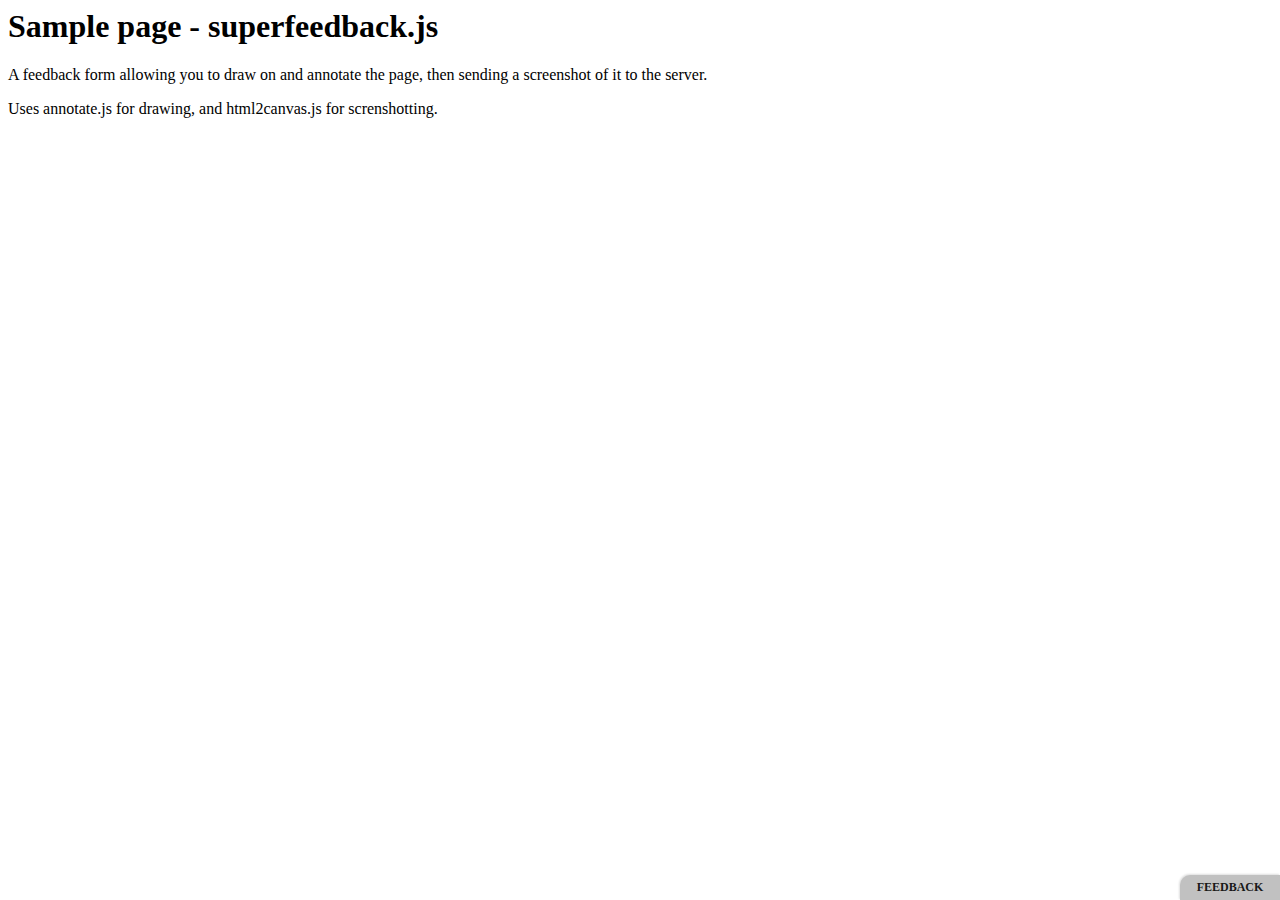
==== example/index.html @ bdb27db5 "Initial import" ====
<html>
 <head>
  <title>superfeedback.js - example</title>
  <script src="https://ajax.googleapis.com/ajax/libs/jquery/1.8.3/jquery.min.js" type="text/javascript"></script>
  <link rel="stylesheet" type="text/css" href="/kernel/div/annotate/annotate.css"> 
  <link rel="stylesheet" type="text/css" href="../superfeedback.css"> 
</head>
<body>

  <div id="contents">
    <h1>Sample page - superfeedback.js</h1>
    <p>A feedback form allowing you to draw on and annotate the page, then sending a screenshot of it to the server.</p>
    <p>Uses annotate.js for drawing, and html2canvas.js for screnshotting.</p>
  </div>

  <script src="/js/html2canvas.js"></script>
  <script src="/kernel/div/annotate/annotate.js" type="text/javascript"></script>
  <script src="../superfeedback.js" type="text/javascript"></script>
  <script type="text/javascript">
    $(function() {
        var sfb = new SuperFeedback({
            callback: function(data) {
                document.location.href = 'server-view.php?id=' + data.id;
            }
        });
    });
  </script>

</body>
</html>
---- superfeedback.css ----
/* ************************************************
   Trigger button
   ************************************************ */

#sfb-start-button {
    display: block;
    width: 100px;
    height: 25px;
    line-height: 25px;
    vertical-align: middle;
    text-align: center;
    font-size: 12px;
    font-weight: bold;
    background: #bbb;
    opacity: 0.9;
}
#sfb-start-button:hover {
    background: green;
    color: white;
    cursor: pointer;
    opacity: 1;
}

/* ************************************************
   Trigger button - positioning
   ************************************************ */

#sfb-start-button.sfb-top-right {
    position: absolute;
    top: 0;
    right: 0;
    border-bottom-left-radius: 10px;
    box-shadow: -1px 2px 3px #ddd;
}

#sfb-start-button.sfb-bottom-right {
    position: absolute;
    bottom: 0;
    right: 0;
    border-top-left-radius: 10px;
    box-shadow: -1px -1px 2px #ddd;
}

#sfb-start-button.sfb-bottom-left {
    position: absolute;
    bottom: 0;
    left: 0;
    border-top-right-radius: 10px;
    box-shadow: 1px -1px 2px #ddd;
}

#sfb-start-button.sfb-top-left {
    position: absolute;
    top: 0;
    left: 0;
    border-bottom-right-radius: 10px;
    box-shadow: 1px 1px 2px #ddd;
}

#sfb-start-button.sfb-top-center {
    position: absolute;
    top: 0;
    left: 50%;
    margin-left: -50px;
    border-bottom-right-radius: 10px;
    border-bottom-left-radius: 10px;
    box-shadow: 1px 1px 2px #ddd;
}

#sfb-start-button.sfb-bottom-center {
    position: absolute;
    bottom: 0;
    left: 50%;
    margin-left: -50px;
    border-top-right-radius: 10px;
    border-top-left-radius: 10px;
    box-shadow: -1px 1px 2px #ddd;
}

#sfb-start-button.sfb-middle-left {
    position: absolute;
    top: 50%;
    left: 0;
    margin-top: -12px;
    border-bottom-right-radius: 10px;
    border-bottom-left-radius: 10px;
    margin-left: -40px;
    box-shadow: 1px 1px 2px #ddd;

    -webkit-transform: rotate(-90deg);
    -moz-transform: rotate(-90deg);
    -ms-transform: rotate(-90deg);
    -o-transform: rotate(-90deg);
    transform: rotate(-90deg);
    /* Should be unset in IE9+ I think. */
    /* filter: progid:DXImageTransform.Microsoft.BasicImage(rotation=3); */
}

#sfb-start-button.sfb-middle-right {
    position: absolute;
    top: 50%;
    right: 0;
    margin-top: -12px;
    margin-right: -40px;
    border-top-right-radius: 10px;
    border-top-left-radius: 10px;
    box-shadow: 1px 1px 2px #ddd;

    -webkit-transform: rotate(-90deg);
    -moz-transform: rotate(-90deg);
    -ms-transform: rotate(-90deg);
    -o-transform: rotate(-90deg);
    transform: rotate(-90deg);
    /* Should be unset in IE9+ I think. */
    /* filter: progid:DXImageTransform.Microsoft.BasicImage(rotation=3); */
}

/* ************************************************
   Main form
   ************************************************ */

#sfb-form {
    width: 320px;
    border: 1px solid #aaa;
    background: white;
    box-shadow: 5px 5px 5px #ddd;
    font-family: arial;
    font-size: 12px;
}

/* ************************************************
   Main form - positioning
   ************************************************ */

#sfb-form.sfb-top-right {
    position: absolute;
    right: 10;
    top: 10;
}
#sfb-form.sfb-bottom-right {
    position: absolute;
    right: 10;
    bottom: 10;
}
#sfb-form.sfb-bottom-left {
    position: absolute;
    left: 10;
    bottom: 10;
}
#sfb-form.sfb-top-left {
    position: absolute;
    left: 10;
    top: 10;
}
#sfb-form.sfb-middle-left {
    position: absolute;
    left: 10;
    top: 50%;
    margin-top: -150px;
}
#sfb-form.sfb-middle-right {
    position: absolute;
    right: 10;
    top: 50%;
    margin-top: -150px;
}
#sfb-form.sfb-top-center {
    position: absolute;
    top: 10;
    left: 50%;
    margin-left: -150px;
}
#sfb-form.sfb-bottom-center {
    position: absolute;
    bottom: 10;
    left: 50%;
    margin-left: -150px;
}

/* ************************************************
   Main form - elements
   ************************************************ */

#sfb-form.sending {
    opacity: 0.5;
}

.sfb-form-body {
    padding: 15px;
    padding-top: 5px;
    padding-bottom: 5px;
}

.sfb-form-footer {
    background: #eee;
    padding: 15px;
    padding-top: 10px;
    padding-bottom: 10px;
    border-top: 1px solid #ddd;
}

.sfb-form-message {
    text-align: center;
}
.sfb-form-message textarea {
    padding: 10px;
    width: 100%;
    height: 150px;
    resize: none;
}
.sfb-form-heading {
    font-size: 18px;
    margin-bottom: 10px;
    text-align: left;
}
.sfb-form-heading img {
    position: relative;
    top: 7px;
    left: -2px;
}
.sfb-form-drawing-container {
    margin-top: 10px;
    margin-bottom: 10px;
    font-size: 11px;
}
.sfb-form-drawing-text {
    width: 210px;
    padding-top: 5px;
    color: #777;
}
.sfb-form-drawing-button {
    float: right;
    width: 80px;
}
#sfb-form-drawing-info {
    margin-top: 10px;
    clear: both;
}
#sfb-form-drawing-info h4 {
    margin: 0;
    margin-bottom: 5px;
}
#sfb-enable {
  width: 80px;
}

#sfb-form-sending {
    padding: 10px;
}

/* ************************************************
   Overrides for Bootstrap classes
   ************************************************ */

#sfb-form .btn {
    font-size: 12px;
}

#sfm-form .alert {
    margin-bottom: 5px;
}

/* ************************************************
   Bootstrap 2.3.2 - buttons and alerts
   todo: can probably trim this down a lot
   ************************************************ */

.btn {
  display: inline-block;
  *display: inline;
  padding: 4px 12px;
  margin-bottom: 0;
  *margin-left: .3em;
  font-size: 14px;
  line-height: 20px;
  color: #333333;
  text-align: center;
  text-shadow: 0 1px 1px rgba(255, 255, 255, 0.75);
  vertical-align: middle;
  cursor: pointer;
  background-color: #f5f5f5;
  *background-color: #e6e6e6;
  background-image: -moz-linear-gradient(top, #ffffff, #e6e6e6);
  background-image: -webkit-gradient(linear, 0 0, 0 100%, from(#ffffff), to(#e6e6e6));
  background-image: -webkit-linear-gradient(top, #ffffff, #e6e6e6);
  background-image: -o-linear-gradient(top, #ffffff, #e6e6e6);
  background-image: linear-gradient(to bottom, #ffffff, #e6e6e6);
  background-repeat: repeat-x;
  border: 1px solid #cccccc;
  *border: 0;
  border-color: #e6e6e6 #e6e6e6 #bfbfbf;
  border-color: rgba(0, 0, 0, 0.1) rgba(0, 0, 0, 0.1) rgba(0, 0, 0, 0.25);
  border-bottom-color: #b3b3b3;
  -webkit-border-radius: 4px;
     -moz-border-radius: 4px;
          border-radius: 4px;
  filter: progid:DXImageTransform.Microsoft.gradient(startColorstr='#ffffffff', endColorstr='#ffe6e6e6', GradientType=0);
  filter: progid:DXImageTransform.Microsoft.gradient(enabled=false);
  *zoom: 1;
  -webkit-box-shadow: inset 0 1px 0 rgba(255, 255, 255, 0.2), 0 1px 2px rgba(0, 0, 0, 0.05);
     -moz-box-shadow: inset 0 1px 0 rgba(255, 255, 255, 0.2), 0 1px 2px rgba(0, 0, 0, 0.05);
          box-shadow: inset 0 1px 0 rgba(255, 255, 255, 0.2), 0 1px 2px rgba(0, 0, 0, 0.05);
}

.btn:hover,
.btn:focus,
.btn:active,
.btn.active,
.btn.disabled,
.btn[disabled] {
  color: #333333;
  background-color: #e6e6e6;
  *background-color: #d9d9d9;
}

.btn:active,
.btn.active {
  background-color: #cccccc \9;
}

.btn:first-child {
  *margin-left: 0;
}

.btn:hover,
.btn:focus {
  color: #333333;
  text-decoration: none;
  background-position: 0 -15px;
  -webkit-transition: background-position 0.1s linear;
     -moz-transition: background-position 0.1s linear;
       -o-transition: background-position 0.1s linear;
          transition: background-position 0.1s linear;
}

.btn:focus {
  outline: thin dotted #333;
  outline: 5px auto -webkit-focus-ring-color;
  outline-offset: -2px;
}

.btn.active,
.btn:active {
  background-image: none;
  outline: 0;
  -webkit-box-shadow: inset 0 2px 4px rgba(0, 0, 0, 0.15), 0 1px 2px rgba(0, 0, 0, 0.05);
     -moz-box-shadow: inset 0 2px 4px rgba(0, 0, 0, 0.15), 0 1px 2px rgba(0, 0, 0, 0.05);
          box-shadow: inset 0 2px 4px rgba(0, 0, 0, 0.15), 0 1px 2px rgba(0, 0, 0, 0.05);
}

.btn.disabled,
.btn[disabled] {
  cursor: default;
  background-image: none;
  opacity: 0.65;
  filter: alpha(opacity=65);
  -webkit-box-shadow: none;
     -moz-box-shadow: none;
          box-shadow: none;
}

.btn-large {
  padding: 11px 19px;
  font-size: 17.5px;
  -webkit-border-radius: 6px;
     -moz-border-radius: 6px;
          border-radius: 6px;
}

.btn-large [class^="icon-"],
.btn-large [class*=" icon-"] {
  margin-top: 4px;
}

.btn-small {
  padding: 2px 10px;
  font-size: 11.9px;
  -webkit-border-radius: 3px;
     -moz-border-radius: 3px;
          border-radius: 3px;
}

.btn-small [class^="icon-"],
.btn-small [class*=" icon-"] {
  margin-top: 0;
}

.btn-mini [class^="icon-"],
.btn-mini [class*=" icon-"] {
  margin-top: -1px;
}

.btn-mini {
  padding: 0 6px;
  font-size: 10.5px;
  -webkit-border-radius: 3px;
     -moz-border-radius: 3px;
          border-radius: 3px;
}

.btn-block {
  display: block;
  width: 100%;
  padding-right: 0;
  padding-left: 0;
  -webkit-box-sizing: border-box;
     -moz-box-sizing: border-box;
          box-sizing: border-box;
}

.btn-block + .btn-block {
  margin-top: 5px;
}

input[type="submit"].btn-block,
input[type="reset"].btn-block,
input[type="button"].btn-block {
  width: 100%;
}

.btn-primary.active,
.btn-warning.active,
.btn-danger.active,
.btn-success.active,
.btn-info.active,
.btn-inverse.active {
  color: rgba(255, 255, 255, 0.75);
}

.btn-primary {
  color: #ffffff;
  text-shadow: 0 -1px 0 rgba(0, 0, 0, 0.25);
  background-color: #006dcc;
  *background-color: #0044cc;
  background-image: -moz-linear-gradient(top, #0088cc, #0044cc);
  background-image: -webkit-gradient(linear, 0 0, 0 100%, from(#0088cc), to(#0044cc));
  background-image: -webkit-linear-gradient(top, #0088cc, #0044cc);
  background-image: -o-linear-gradient(top, #0088cc, #0044cc);
  background-image: linear-gradient(to bottom, #0088cc, #0044cc);
  background-repeat: repeat-x;
  border-color: #0044cc #0044cc #002a80;
  border-color: rgba(0, 0, 0, 0.1) rgba(0, 0, 0, 0.1) rgba(0, 0, 0, 0.25);
  filter: progid:DXImageTransform.Microsoft.gradient(startColorstr='#ff0088cc', endColorstr='#ff0044cc', GradientType=0);
  filter: progid:DXImageTransform.Microsoft.gradient(enabled=false);
}

.btn-primary:hover,
.btn-primary:focus,
.btn-primary:active,
.btn-primary.active,
.btn-primary.disabled,
.btn-primary[disabled] {
  color: #ffffff;
  background-color: #0044cc;
  *background-color: #003bb3;
}

.btn-primary:active,
.btn-primary.active {
  background-color: #003399 \9;
}

.btn-warning {
  color: #ffffff;
  text-shadow: 0 -1px 0 rgba(0, 0, 0, 0.25);
  background-color: #faa732;
  *background-color: #f89406;
  background-image: -moz-linear-gradient(top, #fbb450, #f89406);
  background-image: -webkit-gradient(linear, 0 0, 0 100%, from(#fbb450), to(#f89406));
  background-image: -webkit-linear-gradient(top, #fbb450, #f89406);
  background-image: -o-linear-gradient(top, #fbb450, #f89406);
  background-image: linear-gradient(to bottom, #fbb450, #f89406);
  background-repeat: repeat-x;
  border-color: #f89406 #f89406 #ad6704;
  border-color: rgba(0, 0, 0, 0.1) rgba(0, 0, 0, 0.1) rgba(0, 0, 0, 0.25);
  filter: progid:DXImageTransform.Microsoft.gradient(startColorstr='#fffbb450', endColorstr='#fff89406', GradientType=0);
  filter: progid:DXImageTransform.Microsoft.gradient(enabled=false);
}

.btn-warning:hover,
.btn-warning:focus,
.btn-warning:active,
.btn-warning.active,
.btn-warning.disabled,
.btn-warning[disabled] {
  color: #ffffff;
  background-color: #f89406;
  *background-color: #df8505;
}

.btn-warning:active,
.btn-warning.active {
  background-color: #c67605 \9;
}

.btn-danger {
  color: #ffffff;
  text-shadow: 0 -1px 0 rgba(0, 0, 0, 0.25);
  background-color: #da4f49;
  *background-color: #bd362f;
  background-image: -moz-linear-gradient(top, #ee5f5b, #bd362f);
  background-image: -webkit-gradient(linear, 0 0, 0 100%, from(#ee5f5b), to(#bd362f));
  background-image: -webkit-linear-gradient(top, #ee5f5b, #bd362f);
  background-image: -o-linear-gradient(top, #ee5f5b, #bd362f);
  background-image: linear-gradient(to bottom, #ee5f5b, #bd362f);
  background-repeat: repeat-x;
  border-color: #bd362f #bd362f #802420;
  border-color: rgba(0, 0, 0, 0.1) rgba(0, 0, 0, 0.1) rgba(0, 0, 0, 0.25);
  filter: progid:DXImageTransform.Microsoft.gradient(startColorstr='#ffee5f5b', endColorstr='#ffbd362f', GradientType=0);
  filter: progid:DXImageTransform.Microsoft.gradient(enabled=false);
}

.btn-danger:hover,
.btn-danger:focus,
.btn-danger:active,
.btn-danger.active,
.btn-danger.disabled,
.btn-danger[disabled] {
  color: #ffffff;
  background-color: #bd362f;
  *background-color: #a9302a;
}

.btn-danger:active,
.btn-danger.active {
  background-color: #942a25 \9;
}

.btn-success {
  color: #ffffff;
  text-shadow: 0 -1px 0 rgba(0, 0, 0, 0.25);
  background-color: #5bb75b;
  *background-color: #51a351;
  background-image: -moz-linear-gradient(top, #62c462, #51a351);
  background-image: -webkit-gradient(linear, 0 0, 0 100%, from(#62c462), to(#51a351));
  background-image: -webkit-linear-gradient(top, #62c462, #51a351);
  background-image: -o-linear-gradient(top, #62c462, #51a351);
  background-image: linear-gradient(to bottom, #62c462, #51a351);
  background-repeat: repeat-x;
  border-color: #51a351 #51a351 #387038;
  border-color: rgba(0, 0, 0, 0.1) rgba(0, 0, 0, 0.1) rgba(0, 0, 0, 0.25);
  filter: progid:DXImageTransform.Microsoft.gradient(startColorstr='#ff62c462', endColorstr='#ff51a351', GradientType=0);
  filter: progid:DXImageTransform.Microsoft.gradient(enabled=false);
}

.btn-success:hover,
.btn-success:focus,
.btn-success:active,
.btn-success.active,
.btn-success.disabled,
.btn-success[disabled] {
  color: #ffffff;
  background-color: #51a351;
  *background-color: #499249;
}

.btn-success:active,
.btn-success.active {
  background-color: #408140 \9;
}

.btn-info {
  color: #ffffff;
  text-shadow: 0 -1px 0 rgba(0, 0, 0, 0.25);
  background-color: #49afcd;
  *background-color: #2f96b4;
  background-image: -moz-linear-gradient(top, #5bc0de, #2f96b4);
  background-image: -webkit-gradient(linear, 0 0, 0 100%, from(#5bc0de), to(#2f96b4));
  background-image: -webkit-linear-gradient(top, #5bc0de, #2f96b4);
  background-image: -o-linear-gradient(top, #5bc0de, #2f96b4);
  background-image: linear-gradient(to bottom, #5bc0de, #2f96b4);
  background-repeat: repeat-x;
  border-color: #2f96b4 #2f96b4 #1f6377;
  border-color: rgba(0, 0, 0, 0.1) rgba(0, 0, 0, 0.1) rgba(0, 0, 0, 0.25);
  filter: progid:DXImageTransform.Microsoft.gradient(startColorstr='#ff5bc0de', endColorstr='#ff2f96b4', GradientType=0);
  filter: progid:DXImageTransform.Microsoft.gradient(enabled=false);
}

.btn-info:hover,
.btn-info:focus,
.btn-info:active,
.btn-info.active,
.btn-info.disabled,
.btn-info[disabled] {
  color: #ffffff;
  background-color: #2f96b4;
  *background-color: #2a85a0;
}

.btn-info:active,
.btn-info.active {
  background-color: #24748c \9;
}

.btn-inverse {
  color: #ffffff;
  text-shadow: 0 -1px 0 rgba(0, 0, 0, 0.25);
  background-color: #363636;
  *background-color: #222222;
  background-image: -moz-linear-gradient(top, #444444, #222222);
  background-image: -webkit-gradient(linear, 0 0, 0 100%, from(#444444), to(#222222));
  background-image: -webkit-linear-gradient(top, #444444, #222222);
  background-image: -o-linear-gradient(top, #444444, #222222);
  background-image: linear-gradient(to bottom, #444444, #222222);
  background-repeat: repeat-x;
  border-color: #222222 #222222 #000000;
  border-color: rgba(0, 0, 0, 0.1) rgba(0, 0, 0, 0.1) rgba(0, 0, 0, 0.25);
  filter: progid:DXImageTransform.Microsoft.gradient(startColorstr='#ff444444', endColorstr='#ff222222', GradientType=0);
  filter: progid:DXImageTransform.Microsoft.gradient(enabled=false);
}

.btn-inverse:hover,
.btn-inverse:focus,
.btn-inverse:active,
.btn-inverse.active,
.btn-inverse.disabled,
.btn-inverse[disabled] {
  color: #ffffff;
  background-color: #222222;
  *background-color: #151515;
}

.btn-inverse:active,
.btn-inverse.active {
  background-color: #080808 \9;
}

button.btn,
input[type="submit"].btn {
  *padding-top: 3px;
  *padding-bottom: 3px;
}

button.btn::-moz-focus-inner,
input[type="submit"].btn::-moz-focus-inner {
  padding: 0;
  border: 0;
}

button.btn.btn-large,
input[type="submit"].btn.btn-large {
  *padding-top: 7px;
  *padding-bottom: 7px;
}

button.btn.btn-small,
input[type="submit"].btn.btn-small {
  *padding-top: 3px;
  *padding-bottom: 3px;
}

button.btn.btn-mini,
input[type="submit"].btn.btn-mini {
  *padding-top: 1px;
  *padding-bottom: 1px;
}

.btn-link,
.btn-link:active,
.btn-link[disabled] {
  background-color: transparent;
  background-image: none;
  -webkit-box-shadow: none;
     -moz-box-shadow: none;
          box-shadow: none;
}

.btn-link {
  color: #0088cc;
  cursor: pointer;
  border-color: transparent;
  -webkit-border-radius: 0;
     -moz-border-radius: 0;
          border-radius: 0;
}

.btn-link:hover,
.btn-link:focus {
  color: #005580;
  text-decoration: underline;
  background-color: transparent;
}

.btn-link[disabled]:hover,
.btn-link[disabled]:focus {
  color: #333333;
  text-decoration: none;
}

.btn-group {
  position: relative;
  display: inline-block;
  *display: inline;
  *margin-left: .3em;
  font-size: 0;
  white-space: nowrap;
  vertical-align: middle;
  *zoom: 1;
}

.btn-group:first-child {
  *margin-left: 0;
}

.btn-group + .btn-group {
  margin-left: 5px;
}

.btn-toolbar {
  margin-top: 10px;
  margin-bottom: 10px;
  font-size: 0;
}

.btn-toolbar > .btn + .btn,
.btn-toolbar > .btn-group + .btn,
.btn-toolbar > .btn + .btn-group {
  margin-left: 5px;
}

.btn-group > .btn {
  position: relative;
  -webkit-border-radius: 0;
     -moz-border-radius: 0;
          border-radius: 0;
}

.btn-group > .btn + .btn {
  margin-left: -1px;
}

.btn-group > .btn,
.btn-group > .dropdown-menu,
.btn-group > .popover {
  font-size: 14px;
}

.btn-group > .btn-mini {
  font-size: 10.5px;
}

.btn-group > .btn-small {
  font-size: 11.9px;
}

.btn-group > .btn-large {
  font-size: 17.5px;
}

.btn-group > .btn:first-child {
  margin-left: 0;
  -webkit-border-bottom-left-radius: 4px;
          border-bottom-left-radius: 4px;
  -webkit-border-top-left-radius: 4px;
          border-top-left-radius: 4px;
  -moz-border-radius-bottomleft: 4px;
  -moz-border-radius-topleft: 4px;
}

.btn-group > .btn:last-child,
.btn-group > .dropdown-toggle {
  -webkit-border-top-right-radius: 4px;
          border-top-right-radius: 4px;
  -webkit-border-bottom-right-radius: 4px;
          border-bottom-right-radius: 4px;
  -moz-border-radius-topright: 4px;
  -moz-border-radius-bottomright: 4px;
}

.btn-group > .btn.large:first-child {
  margin-left: 0;
  -webkit-border-bottom-left-radius: 6px;
          border-bottom-left-radius: 6px;
  -webkit-border-top-left-radius: 6px;
          border-top-left-radius: 6px;
  -moz-border-radius-bottomleft: 6px;
  -moz-border-radius-topleft: 6px;
}

.btn-group > .btn.large:last-child,
.btn-group > .large.dropdown-toggle {
  -webkit-border-top-right-radius: 6px;
          border-top-right-radius: 6px;
  -webkit-border-bottom-right-radius: 6px;
          border-bottom-right-radius: 6px;
  -moz-border-radius-topright: 6px;
  -moz-border-radius-bottomright: 6px;
}

.btn-group > .btn:hover,
.btn-group > .btn:focus,
.btn-group > .btn:active,
.btn-group > .btn.active {
  z-index: 2;
}

.btn-group .dropdown-toggle:active,
.btn-group.open .dropdown-toggle {
  outline: 0;
}

.btn-group > .btn + .dropdown-toggle {
  *padding-top: 5px;
  padding-right: 8px;
  *padding-bottom: 5px;
  padding-left: 8px;
  -webkit-box-shadow: inset 1px 0 0 rgba(255, 255, 255, 0.125), inset 0 1px 0 rgba(255, 255, 255, 0.2), 0 1px 2px rgba(0, 0, 0, 0.05);
     -moz-box-shadow: inset 1px 0 0 rgba(255, 255, 255, 0.125), inset 0 1px 0 rgba(255, 255, 255, 0.2), 0 1px 2px rgba(0, 0, 0, 0.05);
          box-shadow: inset 1px 0 0 rgba(255, 255, 255, 0.125), inset 0 1px 0 rgba(255, 255, 255, 0.2), 0 1px 2px rgba(0, 0, 0, 0.05);
}

.btn-group > .btn-mini + .dropdown-toggle {
  *padding-top: 2px;
  padding-right: 5px;
  *padding-bottom: 2px;
  padding-left: 5px;
}

.btn-group > .btn-small + .dropdown-toggle {
  *padding-top: 5px;
  *padding-bottom: 4px;
}

.btn-group > .btn-large + .dropdown-toggle {
  *padding-top: 7px;
  padding-right: 12px;
  *padding-bottom: 7px;
  padding-left: 12px;
}

.btn-group.open .dropdown-toggle {
  background-image: none;
  -webkit-box-shadow: inset 0 2px 4px rgba(0, 0, 0, 0.15), 0 1px 2px rgba(0, 0, 0, 0.05);
     -moz-box-shadow: inset 0 2px 4px rgba(0, 0, 0, 0.15), 0 1px 2px rgba(0, 0, 0, 0.05);
          box-shadow: inset 0 2px 4px rgba(0, 0, 0, 0.15), 0 1px 2px rgba(0, 0, 0, 0.05);
}

.btn-group.open .btn.dropdown-toggle {
  background-color: #e6e6e6;
}

.btn-group.open .btn-primary.dropdown-toggle {
  background-color: #0044cc;
}

.btn-group.open .btn-warning.dropdown-toggle {
  background-color: #f89406;
}

.btn-group.open .btn-danger.dropdown-toggle {
  background-color: #bd362f;
}

.btn-group.open .btn-success.dropdown-toggle {
  background-color: #51a351;
}

.btn-group.open .btn-info.dropdown-toggle {
  background-color: #2f96b4;
}

.btn-group.open .btn-inverse.dropdown-toggle {
  background-color: #222222;
}

.btn .caret {
  margin-top: 8px;
  margin-left: 0;
}

.btn-large .caret {
  margin-top: 6px;
}

.btn-large .caret {
  border-top-width: 5px;
  border-right-width: 5px;
  border-left-width: 5px;
}

.btn-mini .caret,
.btn-small .caret {
  margin-top: 8px;
}

.dropup .btn-large .caret {
  border-bottom-width: 5px;
}

.btn-primary .caret,
.btn-warning .caret,
.btn-danger .caret,
.btn-info .caret,
.btn-success .caret,
.btn-inverse .caret {
  border-top-color: #ffffff;
  border-bottom-color: #ffffff;
}

.btn-group-vertical {
  display: inline-block;
  *display: inline;
  /* IE7 inline-block hack */

  *zoom: 1;
}

.btn-group-vertical > .btn {
  display: block;
  float: none;
  max-width: 100%;
  -webkit-border-radius: 0;
     -moz-border-radius: 0;
          border-radius: 0;
}

.btn-group-vertical > .btn + .btn {
  margin-top: -1px;
  margin-left: 0;
}

.btn-group-vertical > .btn:first-child {
  -webkit-border-radius: 4px 4px 0 0;
     -moz-border-radius: 4px 4px 0 0;
          border-radius: 4px 4px 0 0;
}

.btn-group-vertical > .btn:last-child {
  -webkit-border-radius: 0 0 4px 4px;
     -moz-border-radius: 0 0 4px 4px;
          border-radius: 0 0 4px 4px;
}

.btn-group-vertical > .btn-large:first-child {
  -webkit-border-radius: 6px 6px 0 0;
     -moz-border-radius: 6px 6px 0 0;
          border-radius: 6px 6px 0 0;
}

.btn-group-vertical > .btn-large:last-child {
  -webkit-border-radius: 0 0 6px 6px;
     -moz-border-radius: 0 0 6px 6px;
          border-radius: 0 0 6px 6px;
}

.alert {
  padding: 8px 35px 8px 14px;
  margin-bottom: 20px;
  text-shadow: 0 1px 0 rgba(255, 255, 255, 0.5);
  background-color: #fcf8e3;
  border: 1px solid #fbeed5;
  -webkit-border-radius: 4px;
     -moz-border-radius: 4px;
          border-radius: 4px;
}

.alert,
.alert h4 {
  color: #c09853;
}

.alert h4 {
  margin: 0;
}

.alert .close {
  position: relative;
  top: -2px;
  right: -21px;
  line-height: 20px;
}

.alert-success {
  color: #468847;
  background-color: #dff0d8;
  border-color: #d6e9c6;
}

.alert-success h4 {
  color: #468847;
}

.alert-danger,
.alert-error {
  color: #b94a48;
  background-color: #f2dede;
  border-color: #eed3d7;
}

.alert-danger h4,
.alert-error h4 {
  color: #b94a48;
}

.alert-info {
  color: #3a87ad;
  background-color: #d9edf7;
  border-color: #bce8f1;
}

.alert-info h4 {
  color: #3a87ad;
}

.alert-block {
  padding-top: 14px;
  padding-bottom: 14px;
}

.alert-block > p,
.alert-block > ul {
  margin-bottom: 0;
}

.alert-block p + p {
  margin-top: 5px;
}
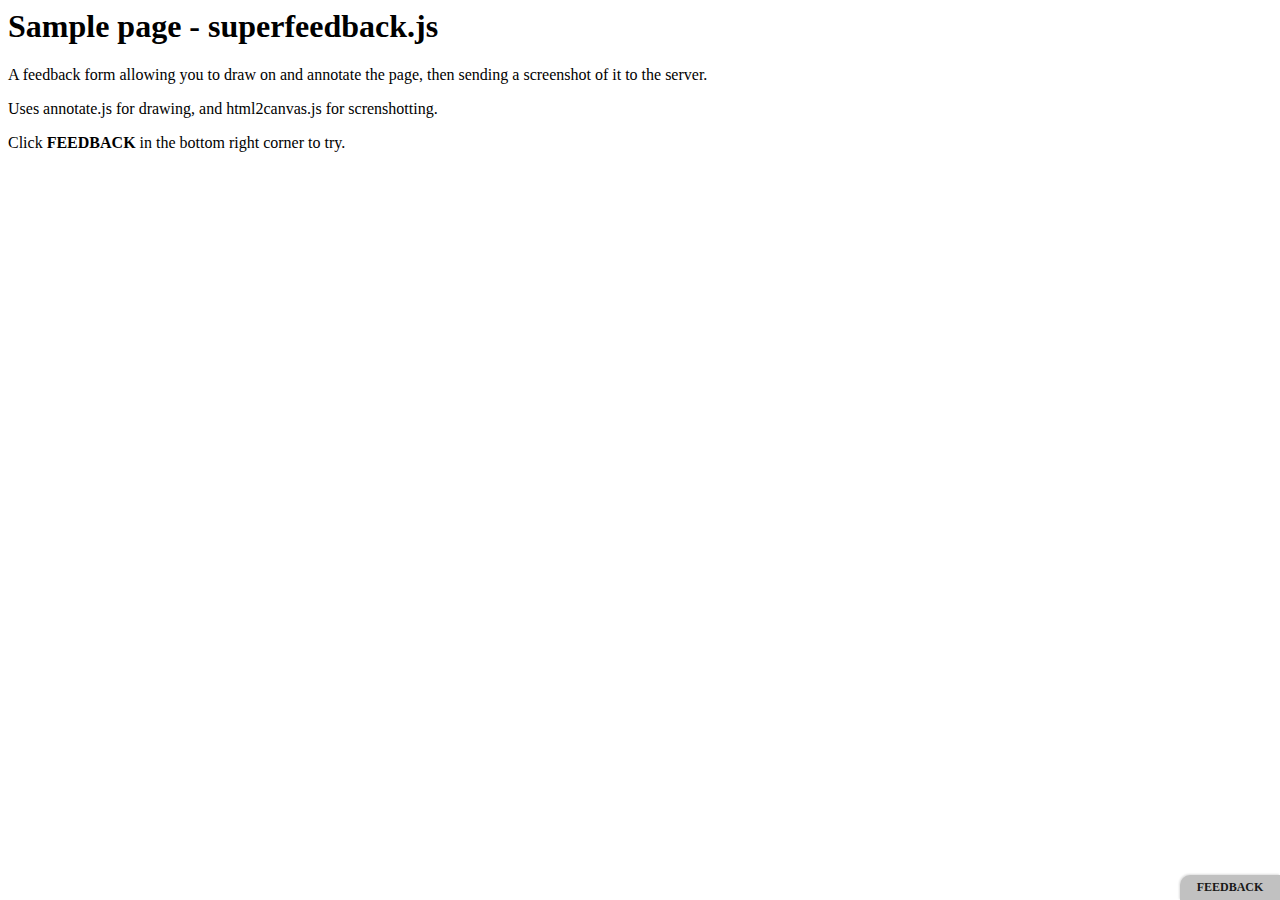
==== commit cc622fa9: "Allow settings.submit to either be object with url or callback function + Replace settings.callback " ====
--- a/example/index.html
+++ b/example/index.html
@@ -11,6 +11,7 @@
     <h1>Sample page - superfeedback.js</h1>
     <p>A feedback form allowing you to draw on and annotate the page, then sending a screenshot of it to the server.</p>
     <p>Uses annotate.js for drawing, and html2canvas.js for screnshotting.</p>
+    <p>Click <b>FEEDBACK</b> in the bottom right corner to try.</p>
   </div>
 
   <script src="/js/html2canvas.js"></script>
@@ -19,7 +20,8 @@
   <script type="text/javascript">
     $(function() {
         var sfb = new SuperFeedback({
-            callback: function(data) {
+            submit: { url: 'server-post.php' },
+            submitted: function(data) {
                 document.location.href = 'server-view.php?id=' + data.id;
             }
         });
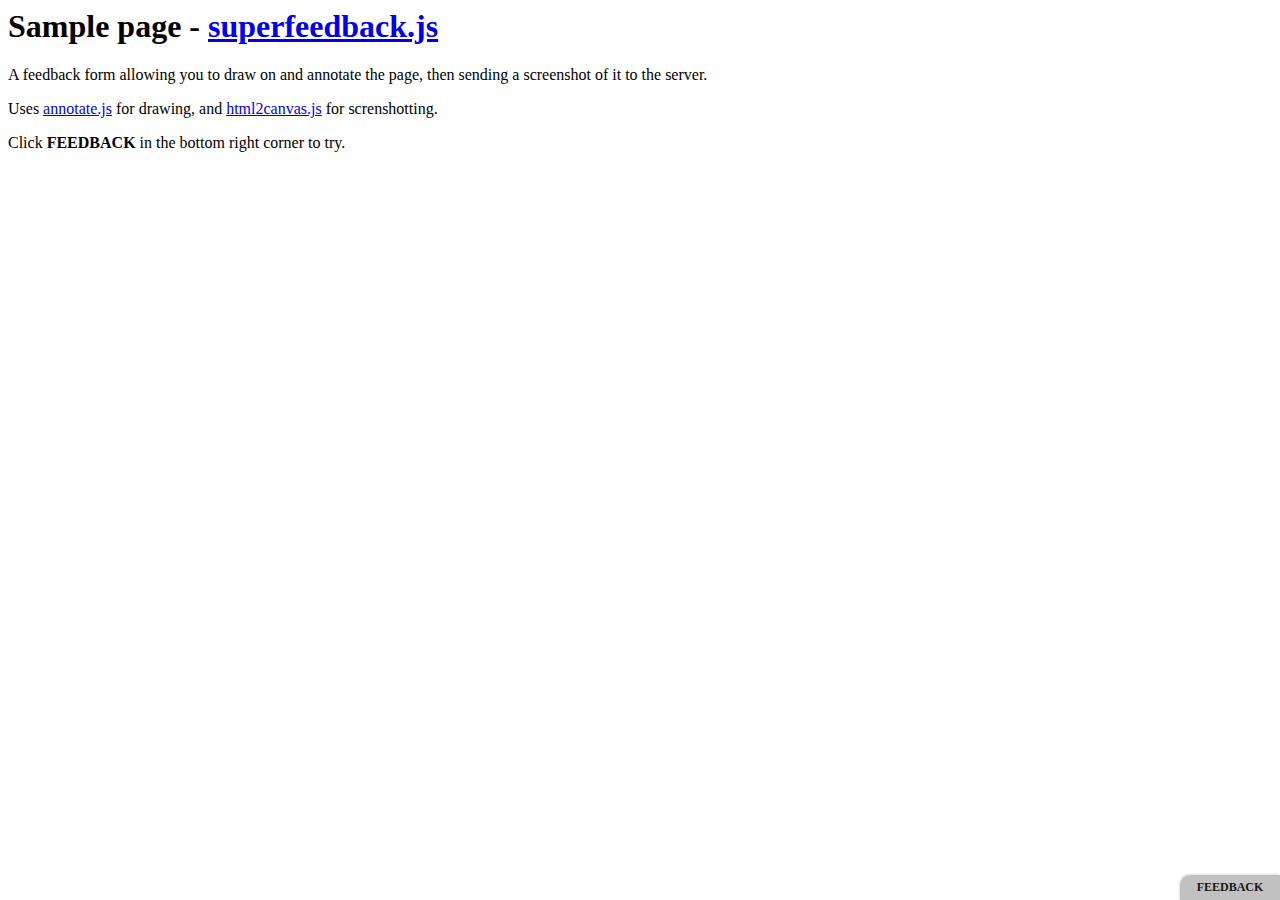
==== commit d7018d42: "Linked to github pages for components in example page" ====
--- a/example/index.html
+++ b/example/index.html
@@ -8,9 +8,9 @@
 <body>
 
   <div id="contents">
-    <h1>Sample page - superfeedback.js</h1>
+    <h1>Sample page - <a href="https://github.com/stianstr/superfeedback">superfeedback.js</a></h1>
     <p>A feedback form allowing you to draw on and annotate the page, then sending a screenshot of it to the server.</p>
-    <p>Uses annotate.js for drawing, and html2canvas.js for screnshotting.</p>
+    <p>Uses <a href="https://github.com/stianstr/annotate">annotate.js</a> for drawing, and <a href="https://github.com/niklasvh/html2canvas">html2canvas.js</a> for screnshotting.</p>
     <p>Click <b>FEEDBACK</b> in the bottom right corner to try.</p>
   </div>
 
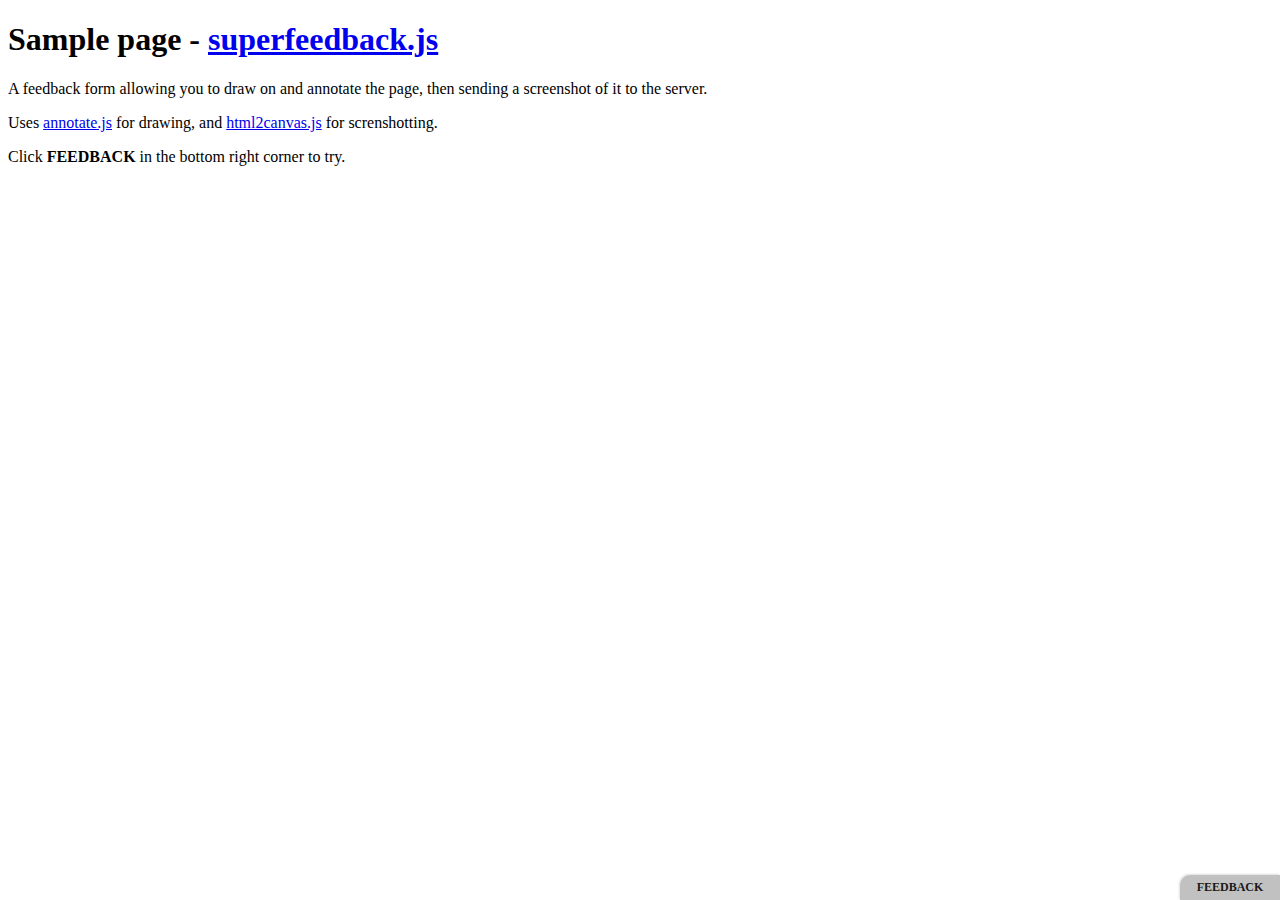
==== commit 8d96cbfc: "CSS updates after changing to non-acient html doctype + tweaks to make CSS more robust when combined" ====
--- a/example/index.html
+++ b/example/index.html
@@ -1,3 +1,4 @@
+<!DOCTYPE html>
 <html>
  <head>
   <title>superfeedback.js - example</title>
@@ -14,7 +15,7 @@
     <p>Click <b>FEEDBACK</b> in the bottom right corner to try.</p>
   </div>
 
-  <script src="/js/html2canvas.js"></script>
+  <script src="../html2canvas.js"></script>
   <script src="/kernel/div/annotate/annotate.js" type="text/javascript"></script>
   <script src="../superfeedback.js" type="text/javascript"></script>
   <script type="text/javascript">
--- a/superfeedback.css
+++ b/superfeedback.css
@@ -253,11 +253,11 @@
    Overrides for Bootstrap classes
    ************************************************ */
 
-#sfb-form .btn {
+#sfb-form .sfb-btn {
     font-size: 12px;
 }
 
-#sfm-form .alert {
+#sfm-form .sfb-alert {
     margin-bottom: 5px;
 }
 
@@ -266,7 +266,7 @@
    todo: can probably trim this down a lot
    ************************************************ */
 
-.btn {
+.sfb-btn {
   display: inline-block;
   *display: inline;
   padding: 4px 12px;
@@ -303,28 +303,28 @@
           box-shadow: inset 0 1px 0 rgba(255, 255, 255, 0.2), 0 1px 2px rgba(0, 0, 0, 0.05);
 }
 
-.btn:hover,
-.btn:focus,
-.btn:active,
-.btn.active,
-.btn.disabled,
-.btn[disabled] {
+.sfb-btn:hover,
+.sfb-btn:focus,
+.sfb-btn:active,
+.sfb-btn.active,
+.sfb-btn.disabled,
+.sfb-btn[disabled] {
   color: #333333;
   background-color: #e6e6e6;
   *background-color: #d9d9d9;
 }
 
-.btn:active,
-.btn.active {
+.sfb-btn:active,
+.sfb-btn.active {
   background-color: #cccccc \9;
 }
 
-.btn:first-child {
+.sfb-btn:first-child {
   *margin-left: 0;
 }
 
-.btn:hover,
-.btn:focus {
+.sfb-btn:hover,
+.sfb-btn:focus {
   color: #333333;
   text-decoration: none;
   background-position: 0 -15px;
@@ -334,14 +334,14 @@
           transition: background-position 0.1s linear;
 }
 
-.btn:focus {
+.sfb-btn:focus {
   outline: thin dotted #333;
   outline: 5px auto -webkit-focus-ring-color;
   outline-offset: -2px;
 }
 
-.btn.active,
-.btn:active {
+.sfb-btn.active,
+.sfb-btn:active {
   background-image: none;
   outline: 0;
   -webkit-box-shadow: inset 0 2px 4px rgba(0, 0, 0, 0.15), 0 1px 2px rgba(0, 0, 0, 0.05);
@@ -349,8 +349,8 @@
           box-shadow: inset 0 2px 4px rgba(0, 0, 0, 0.15), 0 1px 2px rgba(0, 0, 0, 0.05);
 }
 
-.btn.disabled,
-.btn[disabled] {
+.sfb-btn.disabled,
+.sfb-btn[disabled] {
   cursor: default;
   background-image: none;
   opacity: 0.65;
@@ -360,7 +360,7 @@
           box-shadow: none;
 }
 
-.btn-large {
+.sfb-btn-large {
   padding: 11px 19px;
   font-size: 17.5px;
   -webkit-border-radius: 6px;
@@ -368,12 +368,12 @@
           border-radius: 6px;
 }
 
-.btn-large [class^="icon-"],
-.btn-large [class*=" icon-"] {
+.sfb-btn-large [class^="icon-"],
+.sfb-btn-large [class*=" icon-"] {
   margin-top: 4px;
 }
 
-.btn-small {
+.sfb-btn-small {
   padding: 2px 10px;
   font-size: 11.9px;
   -webkit-border-radius: 3px;
@@ -381,17 +381,17 @@
           border-radius: 3px;
 }
 
-.btn-small [class^="icon-"],
-.btn-small [class*=" icon-"] {
+.sfb-btn-small [class^="icon-"],
+.sfb-btn-small [class*=" icon-"] {
   margin-top: 0;
 }
 
-.btn-mini [class^="icon-"],
-.btn-mini [class*=" icon-"] {
+.sfb-btn-mini [class^="icon-"],
+.sfb-btn-mini [class*=" icon-"] {
   margin-top: -1px;
 }
 
-.btn-mini {
+.sfb-btn-mini {
   padding: 0 6px;
   font-size: 10.5px;
   -webkit-border-radius: 3px;
@@ -399,7 +399,7 @@
           border-radius: 3px;
 }
 
-.btn-block {
+.sfb-btn-block {
   display: block;
   width: 100%;
   padding-right: 0;
@@ -409,26 +409,26 @@
           box-sizing: border-box;
 }
 
-.btn-block + .btn-block {
+.sfb-btn-block + .sfb-btn-block {
   margin-top: 5px;
 }
 
-input[type="submit"].btn-block,
-input[type="reset"].btn-block,
-input[type="button"].btn-block {
+input[type="submit"].sfb-btn-block,
+input[type="reset"].sfb-btn-block,
+input[type="button"].sfb-btn-block {
   width: 100%;
 }
 
-.btn-primary.active,
-.btn-warning.active,
-.btn-danger.active,
-.btn-success.active,
-.btn-info.active,
-.btn-inverse.active {
+.sfb-btn-primary.active,
+.sfb-btn-warning.active,
+.sfb-btn-danger.active,
+.sfb-btn-success.active,
+.sfb-btn-info.active,
+.sfb-btn-inverse.active {
   color: rgba(255, 255, 255, 0.75);
 }
 
-.btn-primary {
+.sfb-btn-primary {
   color: #ffffff;
   text-shadow: 0 -1px 0 rgba(0, 0, 0, 0.25);
   background-color: #006dcc;
@@ -445,23 +445,23 @@
   filter: progid:DXImageTransform.Microsoft.gradient(enabled=false);
 }
 
-.btn-primary:hover,
-.btn-primary:focus,
-.btn-primary:active,
-.btn-primary.active,
-.btn-primary.disabled,
-.btn-primary[disabled] {
+.sfb-btn-primary:hover,
+.sfb-btn-primary:focus,
+.sfb-btn-primary:active,
+.sfb-btn-primary.active,
+.sfb-btn-primary.disabled,
+.sfb-btn-primary[disabled] {
   color: #ffffff;
   background-color: #0044cc;
   *background-color: #003bb3;
 }
 
-.btn-primary:active,
-.btn-primary.active {
+.sfb-btn-primary:active,
+.sfb-btn-primary.active {
   background-color: #003399 \9;
 }
 
-.btn-warning {
+.sfb-btn-warning {
   color: #ffffff;
   text-shadow: 0 -1px 0 rgba(0, 0, 0, 0.25);
   background-color: #faa732;
@@ -478,23 +478,23 @@
   filter: progid:DXImageTransform.Microsoft.gradient(enabled=false);
 }
 
-.btn-warning:hover,
-.btn-warning:focus,
-.btn-warning:active,
-.btn-warning.active,
-.btn-warning.disabled,
-.btn-warning[disabled] {
+.sfb-btn-warning:hover,
+.sfb-btn-warning:focus,
+.sfb-btn-warning:active,
+.sfb-btn-warning.active,
+.sfb-btn-warning.disabled,
+.sfb-btn-warning[disabled] {
   color: #ffffff;
   background-color: #f89406;
   *background-color: #df8505;
 }
 
-.btn-warning:active,
-.btn-warning.active {
+.sfb-btn-warning:active,
+.sfb-btn-warning.active {
   background-color: #c67605 \9;
 }
 
-.btn-danger {
+.sfb-btn-danger {
   color: #ffffff;
   text-shadow: 0 -1px 0 rgba(0, 0, 0, 0.25);
   background-color: #da4f49;
@@ -511,23 +511,23 @@
   filter: progid:DXImageTransform.Microsoft.gradient(enabled=false);
 }
 
-.btn-danger:hover,
-.btn-danger:focus,
-.btn-danger:active,
-.btn-danger.active,
-.btn-danger.disabled,
-.btn-danger[disabled] {
+.sfb-btn-danger:hover,
+.sfb-btn-danger:focus,
+.sfb-btn-danger:active,
+.sfb-btn-danger.active,
+.sfb-btn-danger.disabled,
+.sfb-btn-danger[disabled] {
   color: #ffffff;
   background-color: #bd362f;
   *background-color: #a9302a;
 }
 
-.btn-danger:active,
-.btn-danger.active {
+.sfb-btn-danger:active,
+.sfb-btn-danger.active {
   background-color: #942a25 \9;
 }
 
-.btn-success {
+.sfb-btn-success {
   color: #ffffff;
   text-shadow: 0 -1px 0 rgba(0, 0, 0, 0.25);
   background-color: #5bb75b;
@@ -544,23 +544,23 @@
   filter: progid:DXImageTransform.Microsoft.gradient(enabled=false);
 }
 
-.btn-success:hover,
-.btn-success:focus,
-.btn-success:active,
-.btn-success.active,
-.btn-success.disabled,
-.btn-success[disabled] {
+.sfb-btn-success:hover,
+.sfb-btn-success:focus,
+.sfb-btn-success:active,
+.sfb-btn-success.active,
+.sfb-btn-success.disabled,
+.sfb-btn-success[disabled] {
   color: #ffffff;
   background-color: #51a351;
   *background-color: #499249;
 }
 
-.btn-success:active,
-.btn-success.active {
+.sfb-btn-success:active,
+.sfb-btn-success.active {
   background-color: #408140 \9;
 }
 
-.btn-info {
+.sfb-btn-info {
   color: #ffffff;
   text-shadow: 0 -1px 0 rgba(0, 0, 0, 0.25);
   background-color: #49afcd;
@@ -577,23 +577,23 @@
   filter: progid:DXImageTransform.Microsoft.gradient(enabled=false);
 }
 
-.btn-info:hover,
-.btn-info:focus,
-.btn-info:active,
-.btn-info.active,
-.btn-info.disabled,
-.btn-info[disabled] {
+.sfb-btn-info:hover,
+.sfb-btn-info:focus,
+.sfb-btn-info:active,
+.sfb-btn-info.active,
+.sfb-btn-info.disabled,
+.sfb-btn-info[disabled] {
   color: #ffffff;
   background-color: #2f96b4;
   *background-color: #2a85a0;
 }
 
-.btn-info:active,
-.btn-info.active {
+.sfb-btn-info:active,
+.sfb-btn-info.active {
   background-color: #24748c \9;
 }
 
-.btn-inverse {
+.sfb-btn-inverse {
   color: #ffffff;
   text-shadow: 0 -1px 0 rgba(0, 0, 0, 0.25);
   background-color: #363636;
@@ -610,55 +610,55 @@
   filter: progid:DXImageTransform.Microsoft.gradient(enabled=false);
 }
 
-.btn-inverse:hover,
-.btn-inverse:focus,
-.btn-inverse:active,
-.btn-inverse.active,
-.btn-inverse.disabled,
-.btn-inverse[disabled] {
+.sfb-btn-inverse:hover,
+.sfb-btn-inverse:focus,
+.sfb-btn-inverse:active,
+.sfb-btn-inverse.active,
+.sfb-btn-inverse.disabled,
+.sfb-btn-inverse[disabled] {
   color: #ffffff;
   background-color: #222222;
   *background-color: #151515;
 }
 
-.btn-inverse:active,
-.btn-inverse.active {
+.sfb-btn-inverse:active,
+.sfb-btn-inverse.active {
   background-color: #080808 \9;
 }
 
-button.btn,
-input[type="submit"].btn {
+button.sfb-btn,
+input[type="submit"].sfb-btn {
   *padding-top: 3px;
   *padding-bottom: 3px;
 }
 
-button.btn::-moz-focus-inner,
-input[type="submit"].btn::-moz-focus-inner {
+button.sfb-btn::-moz-focus-inner,
+input[type="submit"].sfb-btn::-moz-focus-inner {
   padding: 0;
   border: 0;
 }
 
-button.btn.btn-large,
-input[type="submit"].btn.btn-large {
+button.sfb-btn.sfb-btn-large,
+input[type="submit"].sfb-btn.sfb-btn-large {
   *padding-top: 7px;
   *padding-bottom: 7px;
 }
 
-button.btn.btn-small,
-input[type="submit"].btn.btn-small {
+button.sfb-btn.sfb-btn-small,
+input[type="submit"].sfb-btn.sfb-btn-small {
   *padding-top: 3px;
   *padding-bottom: 3px;
 }
 
-button.btn.btn-mini,
-input[type="submit"].btn.btn-mini {
+button.sfb-btn.sfb-btn-mini,
+input[type="submit"].sfb-btn.sfb-btn-mini {
   *padding-top: 1px;
   *padding-bottom: 1px;
 }
 
-.btn-link,
-.btn-link:active,
-.btn-link[disabled] {
+.sfb-btn-link,
+.sfb-btn-link:active,
+.sfb-btn-link[disabled] {
   background-color: transparent;
   background-image: none;
   -webkit-box-shadow: none;
@@ -666,7 +666,7 @@
           box-shadow: none;
 }
 
-.btn-link {
+.sfb-btn-link {
   color: #0088cc;
   cursor: pointer;
   border-color: transparent;
@@ -675,20 +675,20 @@
           border-radius: 0;
 }
 
-.btn-link:hover,
-.btn-link:focus {
+.sfb-btn-link:hover,
+.sfb-btn-link:focus {
   color: #005580;
   text-decoration: underline;
   background-color: transparent;
 }
 
-.btn-link[disabled]:hover,
-.btn-link[disabled]:focus {
+.sfb-btn-link[disabled]:hover,
+.sfb-btn-link[disabled]:focus {
   color: #333333;
   text-decoration: none;
 }
 
-.btn-group {
+.sfb-btn-group {
   position: relative;
   display: inline-block;
   *display: inline;
@@ -699,56 +699,56 @@
   *zoom: 1;
 }
 
-.btn-group:first-child {
+.sfb-btn-group:first-child {
   *margin-left: 0;
 }
 
-.btn-group + .btn-group {
+.sfb-btn-group + .sfb-btn-group {
   margin-left: 5px;
 }
 
-.btn-toolbar {
+.sfb-btn-toolbar {
   margin-top: 10px;
   margin-bottom: 10px;
   font-size: 0;
 }
 
-.btn-toolbar > .btn + .btn,
-.btn-toolbar > .btn-group + .btn,
-.btn-toolbar > .btn + .btn-group {
+.sfb-btn-toolbar > .sfb-btn + .sfb-btn,
+.sfb-btn-toolbar > .sfb-btn-group + .sfb-btn,
+.sfb-btn-toolbar > .sfb-btn + .sfb-btn-group {
   margin-left: 5px;
 }
 
-.btn-group > .btn {
+.sfb-btn-group > .sfb-btn {
   position: relative;
   -webkit-border-radius: 0;
      -moz-border-radius: 0;
           border-radius: 0;
 }
 
-.btn-group > .btn + .btn {
+.sfb-btn-group > .sfb-btn + .sfb-btn {
   margin-left: -1px;
 }
 
-.btn-group > .btn,
-.btn-group > .dropdown-menu,
-.btn-group > .popover {
+.sfb-btn-group > .sfb-btn,
+.sfb-btn-group > .dropdown-menu,
+.sfb-btn-group > .popover {
   font-size: 14px;
 }
 
-.btn-group > .btn-mini {
+.sfb-btn-group > .sfb-btn-mini {
   font-size: 10.5px;
 }
 
-.btn-group > .btn-small {
+.sfb-btn-group > .sfb-btn-small {
   font-size: 11.9px;
 }
 
-.btn-group > .btn-large {
+.sfb-btn-group > .sfb-btn-large {
   font-size: 17.5px;
 }
 
-.btn-group > .btn:first-child {
+.sfb-btn-group > .sfb-btn:first-child {
   margin-left: 0;
   -webkit-border-bottom-left-radius: 4px;
           border-bottom-left-radius: 4px;
@@ -758,8 +758,8 @@
   -moz-border-radius-topleft: 4px;
 }
 
-.btn-group > .btn:last-child,
-.btn-group > .dropdown-toggle {
+.sfb-btn-group > .sfb-btn:last-child,
+.sfb-btn-group > .dropdown-toggle {
   -webkit-border-top-right-radius: 4px;
           border-top-right-radius: 4px;
   -webkit-border-bottom-right-radius: 4px;
@@ -768,7 +768,7 @@
   -moz-border-radius-bottomright: 4px;
 }
 
-.btn-group > .btn.large:first-child {
+.sfb-btn-group > .sfb-btn.large:first-child {
   margin-left: 0;
   -webkit-border-bottom-left-radius: 6px;
           border-bottom-left-radius: 6px;
@@ -778,8 +778,8 @@
   -moz-border-radius-topleft: 6px;
 }
 
-.btn-group > .btn.large:last-child,
-.btn-group > .large.dropdown-toggle {
+.sfb-btn-group > .sfb-btn.large:last-child,
+.sfb-btn-group > .large.dropdown-toggle {
   -webkit-border-top-right-radius: 6px;
           border-top-right-radius: 6px;
   -webkit-border-bottom-right-radius: 6px;
@@ -788,19 +788,19 @@
   -moz-border-radius-bottomright: 6px;
 }
 
-.btn-group > .btn:hover,
-.btn-group > .btn:focus,
-.btn-group > .btn:active,
-.btn-group > .btn.active {
+.sfb-btn-group > .sfb-btn:hover,
+.sfb-btn-group > .sfb-btn:focus,
+.sfb-btn-group > .sfb-btn:active,
+.sfb-btn-group > .sfb-btn.active {
   z-index: 2;
 }
 
-.btn-group .dropdown-toggle:active,
-.btn-group.open .dropdown-toggle {
+.sfb-btn-group .dropdown-toggle:active,
+.sfb-btn-group.open .dropdown-toggle {
   outline: 0;
 }
 
-.btn-group > .btn + .dropdown-toggle {
+.sfb-btn-group > .sfb-btn + .dropdown-toggle {
   *padding-top: 5px;
   padding-right: 8px;
   *padding-bottom: 5px;
@@ -810,95 +810,95 @@
           box-shadow: inset 1px 0 0 rgba(255, 255, 255, 0.125), inset 0 1px 0 rgba(255, 255, 255, 0.2), 0 1px 2px rgba(0, 0, 0, 0.05);
 }
 
-.btn-group > .btn-mini + .dropdown-toggle {
+.sfb-btn-group > .sfb-btn-mini + .dropdown-toggle {
   *padding-top: 2px;
   padding-right: 5px;
   *padding-bottom: 2px;
   padding-left: 5px;
 }
 
-.btn-group > .btn-small + .dropdown-toggle {
+.sfb-btn-group > .sfb-btn-small + .dropdown-toggle {
   *padding-top: 5px;
   *padding-bottom: 4px;
 }
 
-.btn-group > .btn-large + .dropdown-toggle {
+.sfb-btn-group > .sfb-btn-large + .dropdown-toggle {
   *padding-top: 7px;
   padding-right: 12px;
   *padding-bottom: 7px;
   padding-left: 12px;
 }
 
-.btn-group.open .dropdown-toggle {
+.sfb-btn-group.open .dropdown-toggle {
   background-image: none;
   -webkit-box-shadow: inset 0 2px 4px rgba(0, 0, 0, 0.15), 0 1px 2px rgba(0, 0, 0, 0.05);
      -moz-box-shadow: inset 0 2px 4px rgba(0, 0, 0, 0.15), 0 1px 2px rgba(0, 0, 0, 0.05);
           box-shadow: inset 0 2px 4px rgba(0, 0, 0, 0.15), 0 1px 2px rgba(0, 0, 0, 0.05);
 }
 
-.btn-group.open .btn.dropdown-toggle {
+.sfb-btn-group.open .sfb-btn.dropdown-toggle {
   background-color: #e6e6e6;
 }
 
-.btn-group.open .btn-primary.dropdown-toggle {
+.sfb-btn-group.open .sfb-btn-primary.dropdown-toggle {
   background-color: #0044cc;
 }
 
-.btn-group.open .btn-warning.dropdown-toggle {
+.sfb-btn-group.open .sfb-btn-warning.dropdown-toggle {
   background-color: #f89406;
 }
 
-.btn-group.open .btn-danger.dropdown-toggle {
+.sfb-btn-group.open .sfb-btn-danger.dropdown-toggle {
   background-color: #bd362f;
 }
 
-.btn-group.open .btn-success.dropdown-toggle {
+.sfb-btn-group.open .sfb-btn-success.dropdown-toggle {
   background-color: #51a351;
 }
 
-.btn-group.open .btn-info.dropdown-toggle {
+.sfb-btn-group.open .sfb-btn-info.dropdown-toggle {
   background-color: #2f96b4;
 }
 
-.btn-group.open .btn-inverse.dropdown-toggle {
+.sfb-btn-group.open .sfb-btn-inverse.dropdown-toggle {
   background-color: #222222;
 }
 
-.btn .caret {
+.sfb-btn .caret {
   margin-top: 8px;
   margin-left: 0;
 }
 
-.btn-large .caret {
+.sfb-btn-large .caret {
   margin-top: 6px;
 }
 
-.btn-large .caret {
+.sfb-btn-large .caret {
   border-top-width: 5px;
   border-right-width: 5px;
   border-left-width: 5px;
 }
 
-.btn-mini .caret,
-.btn-small .caret {
+.sfb-btn-mini .caret,
+.sfb-btn-small .caret {
   margin-top: 8px;
 }
 
-.dropup .btn-large .caret {
+.dropup .sfb-btn-large .caret {
   border-bottom-width: 5px;
 }
 
-.btn-primary .caret,
-.btn-warning .caret,
-.btn-danger .caret,
-.btn-info .caret,
-.btn-success .caret,
-.btn-inverse .caret {
+.sfb-btn-primary .caret,
+.sfb-btn-warning .caret,
+.sfb-btn-danger .caret,
+.sfb-btn-info .caret,
+.sfb-btn-success .caret,
+.sfb-btn-inverse .caret {
   border-top-color: #ffffff;
   border-bottom-color: #ffffff;
 }
 
-.btn-group-vertical {
+.sfb-btn-group-vertical {
   display: inline-block;
   *display: inline;
   /* IE7 inline-block hack */
@@ -906,7 +906,7 @@
   *zoom: 1;
 }
 
-.btn-group-vertical > .btn {
+.sfb-btn-group-vertical > .sfb-btn {
   display: block;
   float: none;
   max-width: 100%;
@@ -915,36 +915,36 @@
           border-radius: 0;
 }
 
-.btn-group-vertical > .btn + .btn {
+.sfb-btn-group-vertical > .sfb-btn + .sfb-btn {
   margin-top: -1px;
   margin-left: 0;
 }
 
-.btn-group-vertical > .btn:first-child {
+.sfb-btn-group-vertical > .sfb-btn:first-child {
   -webkit-border-radius: 4px 4px 0 0;
      -moz-border-radius: 4px 4px 0 0;
           border-radius: 4px 4px 0 0;
 }
 
-.btn-group-vertical > .btn:last-child {
+.sfb-btn-group-vertical > .sfb-btn:last-child {
   -webkit-border-radius: 0 0 4px 4px;
      -moz-border-radius: 0 0 4px 4px;
           border-radius: 0 0 4px 4px;
 }
 
-.btn-group-vertical > .btn-large:first-child {
+.sfb-btn-group-vertical > .sfb-btn-large:first-child {
   -webkit-border-radius: 6px 6px 0 0;
      -moz-border-radius: 6px 6px 0 0;
           border-radius: 6px 6px 0 0;
 }
 
-.btn-group-vertical > .btn-large:last-child {
+.sfb-btn-group-vertical > .sfb-btn-large:last-child {
   -webkit-border-radius: 0 0 6px 6px;
      -moz-border-radius: 0 0 6px 6px;
           border-radius: 0 0 6px 6px;
 }
 
-.alert {
+.sfb-alert {
   padding: 8px 35px 8px 14px;
   margin-bottom: 20px;
   text-shadow: 0 1px 0 rgba(255, 255, 255, 0.5);
@@ -955,65 +955,65 @@
           border-radius: 4px;
 }
 
-.alert,
-.alert h4 {
+.sfb-alert,
+.sfb-alert h4 {
   color: #c09853;
 }
 
-.alert h4 {
+.sfb-alert h4 {
   margin: 0;
 }
 
-.alert .close {
+.sfb-alert .close {
   position: relative;
   top: -2px;
   right: -21px;
   line-height: 20px;
 }
 
-.alert-success {
+.sfb-alert-success {
   color: #468847;
   background-color: #dff0d8;
   border-color: #d6e9c6;
 }
 
-.alert-success h4 {
+.sfb-alert-success h4 {
   color: #468847;
 }
 
-.alert-danger,
-.alert-error {
+.sfb-alert-danger,
+.sfb-alert-error {
   color: #b94a48;
   background-color: #f2dede;
   border-color: #eed3d7;
 }
 
-.alert-danger h4,
-.alert-error h4 {
+.sfb-alert-danger h4,
+.sfb-alert-error h4 {
   color: #b94a48;
 }
 
-.alert-info {
+.sfb-alert-info {
   color: #3a87ad;
   background-color: #d9edf7;
   border-color: #bce8f1;
 }
 
-.alert-info h4 {
+.sfb-alert-info h4 {
   color: #3a87ad;
 }
 
-.alert-block {
+.sfb-alert-block {
   padding-top: 14px;
   padding-bottom: 14px;
 }
 
-.alert-block > p,
-.alert-block > ul {
+.sfb-alert-block > p,
+.sfb-alert-block > ul {
   margin-bottom: 0;
 }
 
-.alert-block p + p {
+.sfb-alert-block p + p {
   margin-top: 5px;
 }
 
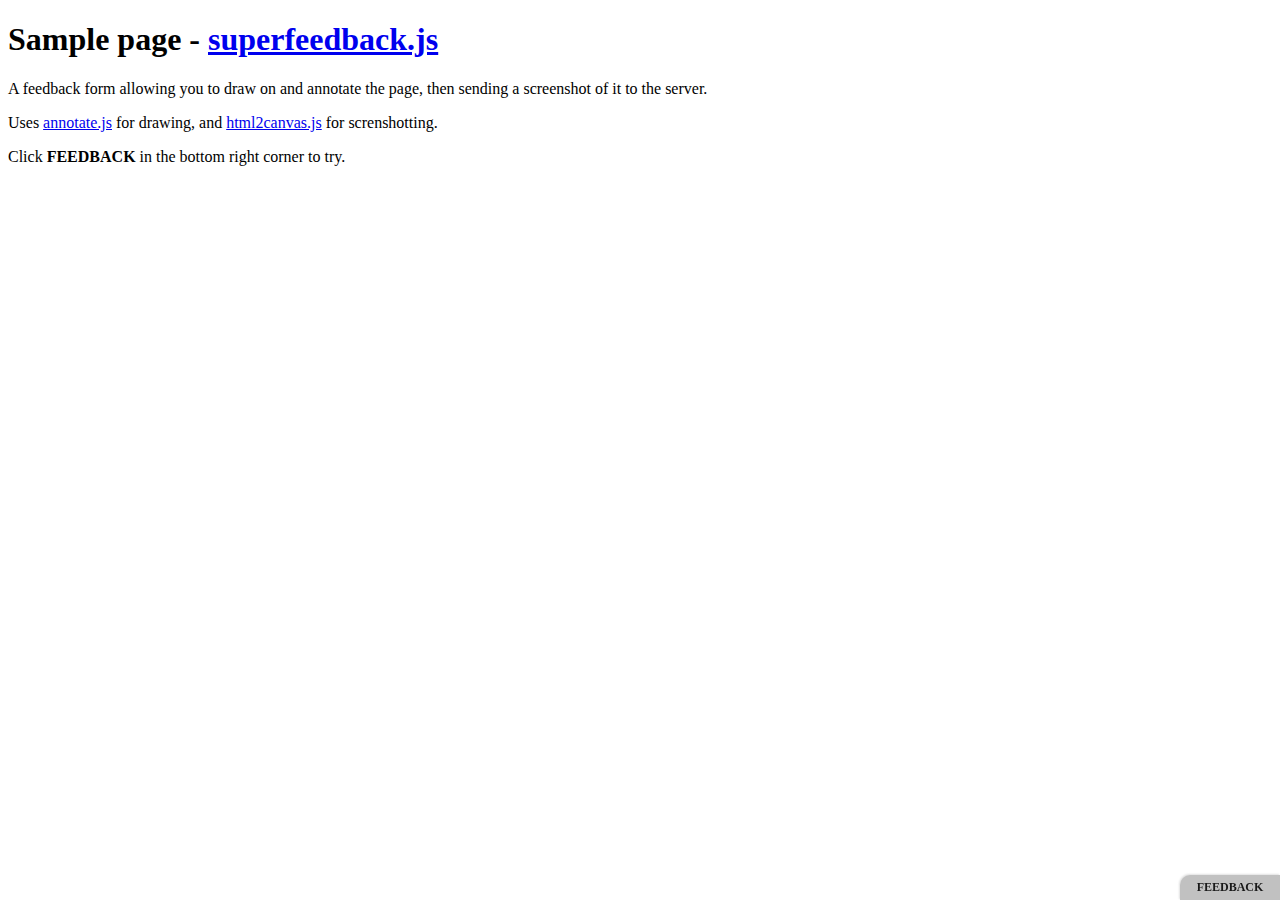
==== commit c10c3e61: "Updated Dockerfile to use files here instead of git cloning" ====
--- a/example/index.html
+++ b/example/index.html
@@ -3,7 +3,7 @@
  <head>
   <title>superfeedback.js - example</title>
   <script src="https://ajax.googleapis.com/ajax/libs/jquery/1.8.3/jquery.min.js" type="text/javascript"></script>
-  <link rel="stylesheet" type="text/css" href="/kernel/div/annotate/annotate.css"> 
+  <link rel="stylesheet" type="text/css" href="../annotate.css"> 
   <link rel="stylesheet" type="text/css" href="../superfeedback.css"> 
 </head>
 <body>
@@ -16,7 +16,7 @@
   </div>
 
   <script src="../html2canvas.js"></script>
-  <script src="/kernel/div/annotate/annotate.js" type="text/javascript"></script>
+  <script src="../annotate.js" type="text/javascript"></script>
   <script src="../superfeedback.js" type="text/javascript"></script>
   <script type="text/javascript">
     $(function() {
--- a/superfeedback.css
+++ b/superfeedback.css
@@ -3,7 +3,7 @@
    Trigger button
    ************************************************ */
 
-#sfb-start-button {
+a#sfb-start-button {
     display: block;
     width: 100px;
     height: 25px;
@@ -14,12 +14,21 @@
     font-weight: bold;
     background: #bbb;
     opacity: 0.9;
-}
-#sfb-start-button:hover {
+    color: black;
+    z-index: 10000;
+}
+a#sfb-start-button:hover {
     background: green;
     color: white;
     cursor: pointer;
     opacity: 1;
+    text-decoration: none;
+}
+
+@media print {
+    a#sfb-start-button {
+        display: none;
+    }
 }
 
 /* ************************************************
@@ -27,40 +36,40 @@
    ************************************************ */
 
 #sfb-start-button.sfb-top-right {
-    position: absolute;
-    top: 0;
-    right: 0;
+    position: fixed;
+    top: 0px;
+    right: 0px;
     border-bottom-left-radius: 10px;
     box-shadow: -1px 2px 3px #ddd;
 }
 
 #sfb-start-button.sfb-bottom-right {
-    position: absolute;
-    bottom: 0;
-    right: 0;
+    position: fixed;
+    bottom: 0px;
+    right: 0px;
     border-top-left-radius: 10px;
     box-shadow: -1px -1px 2px #ddd;
 }
 
 #sfb-start-button.sfb-bottom-left {
-    position: absolute;
-    bottom: 0;
-    left: 0;
+    position: fixed;
+    bottom: 0px;
+    left: 0px;
     border-top-right-radius: 10px;
     box-shadow: 1px -1px 2px #ddd;
 }
 
 #sfb-start-button.sfb-top-left {
-    position: absolute;
-    top: 0;
-    left: 0;
+    position: fixed;
+    top: 0px;
+    left: 0px;
     border-bottom-right-radius: 10px;
     box-shadow: 1px 1px 2px #ddd;
 }
 
 #sfb-start-button.sfb-top-center {
-    position: absolute;
-    top: 0;
+    position: fixed;
+    top: 0px;
     left: 50%;
     margin-left: -50px;
     border-bottom-right-radius: 10px;
@@ -69,8 +78,8 @@
 }
 
 #sfb-start-button.sfb-bottom-center {
-    position: absolute;
-    bottom: 0;
+    position: fixed;
+    bottom: 0px;
     left: 50%;
     margin-left: -50px;
     border-top-right-radius: 10px;
@@ -79,9 +88,9 @@
 }
 
 #sfb-start-button.sfb-middle-left {
-    position: absolute;
+    position: fixed;
     top: 50%;
-    left: 0;
+    left: 0px;
     margin-top: -12px;
     border-bottom-right-radius: 10px;
     border-bottom-left-radius: 10px;
@@ -98,7 +107,7 @@
 }
 
 #sfb-start-button.sfb-middle-right {
-    position: absolute;
+    position: fixed;
     top: 50%;
     right: 0;
     margin-top: -12px;
@@ -127,6 +136,7 @@
     box-shadow: 5px 5px 5px #ddd;
     font-family: arial;
     font-size: 12px;
+    z-index: 10000;
 }
 
 /* ************************************************
@@ -134,46 +144,46 @@
    ************************************************ */
 
 #sfb-form.sfb-top-right {
-    position: absolute;
-    right: 10;
-    top: 10;
+    position: fixed;
+    right: 10px;
+    top: 10px;
 }
 #sfb-form.sfb-bottom-right {
-    position: absolute;
-    right: 10;
-    bottom: 10;
+    position: fixed;
+    right: 10px;
+    bottom: 10px;
 }
 #sfb-form.sfb-bottom-left {
-    position: absolute;
-    left: 10;
-    bottom: 10;
+    position: fixed;
+    left: 10px;
+    bottom: 10px;
 }
 #sfb-form.sfb-top-left {
-    position: absolute;
-    left: 10;
-    top: 10;
+    position: fixed;
+    left: 10px;
+    top: 10px;
 }
 #sfb-form.sfb-middle-left {
-    position: absolute;
-    left: 10;
+    position: fixed;
+    left: 10px;
     top: 50%;
     margin-top: -150px;
 }
 #sfb-form.sfb-middle-right {
-    position: absolute;
-    right: 10;
+    position: fixed;
+    right: 10px;
     top: 50%;
     margin-top: -150px;
 }
 #sfb-form.sfb-top-center {
-    position: absolute;
-    top: 10;
+    position: fixed;
+    top: 10px;
     left: 50%;
     margin-left: -150px;
 }
 #sfb-form.sfb-bottom-center {
-    position: absolute;
-    bottom: 10;
+    position: fixed;
+    bottom: 10px;
     left: 50%;
     margin-left: -150px;
 }
@@ -183,7 +193,20 @@
    ************************************************ */
 
 #sfb-form.sending {
-    opacity: 0.5;
+    background: #eceC50;
+    opacity: 0.9;
+}
+#sfb-form-sending {
+    font-size: 14px;
+    font-weight: bold;
+    vertical-align: middle;
+    color: black;
+}
+#sfb-form.sent {
+    background: green;
+}
+#sfb-form.sent #sfb-form-sending {
+    color: white;
 }
 
 .sfb-form-body {
@@ -205,19 +228,28 @@
 }
 .sfb-form-message textarea {
     padding: 10px;
-    width: 100%;
+    width: 265px;
     height: 150px;
     resize: none;
+    font-size: 12px;
+    margin-bottom: 0;
 }
 .sfb-form-heading {
     font-size: 18px;
+    margin: 0;
     margin-bottom: 10px;
     text-align: left;
+    line-height: 30px;
 }
 .sfb-form-heading img {
+    vertical-align: middle;
+    height: 30px;
+}
+.sfb-form-heading span {
     position: relative;
-    top: 7px;
-    left: -2px;
+    top: 4px;
+    line-height: 30px;
+    vertical-align: middle;
 }
 .sfb-form-drawing-container {
     margin-top: 10px;
@@ -228,6 +260,7 @@
     width: 210px;
     padding-top: 5px;
     color: #777;
+    line-height: 12px;
 }
 .sfb-form-drawing-button {
     float: right;
@@ -249,6 +282,34 @@
     padding: 10px;
 }
 
+.sfb-mail-label {
+    display: inline-block;
+    width: 40px;
+}
+.sfb-mail-adr input {
+    font-size: 12px;
+    margin: 0;
+}
+.sfb-mail-adr {
+    margin-bottom: 7px;
+}
+#sfb-advanced-link {
+    padding-top: 6px;
+    float: right;
+    font-size: 11px;
+}
+#sfb-advanced-link:hover {
+    cursor: pointer;
+}
+.sfb-mail-help {
+    padding-left: 45px;
+    font-size: 11px;
+    color: #777;
+    font-style: italic;
+    margin-bottom: 7px;
+}
+
+
 /* ************************************************
    Overrides for Bootstrap classes
    ************************************************ */
@@ -257,7 +318,7 @@
     font-size: 12px;
 }
 
-#sfm-form .sfb-alert {
+#sfb-form .sfb-alert {
     margin-bottom: 5px;
 }
 
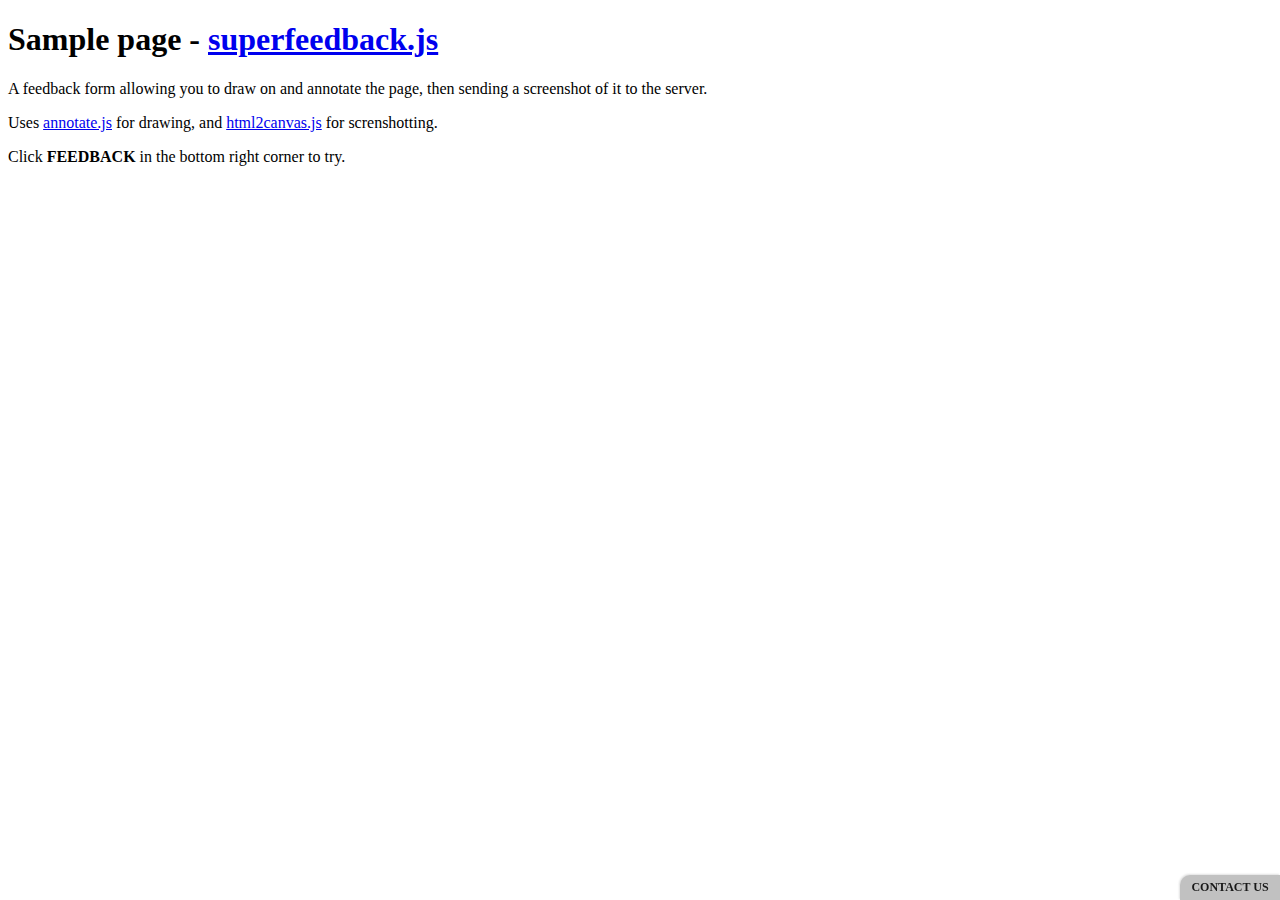
==== commit 91f7a1c9: "Support for Chat integration" ====
--- a/example/index.html
+++ b/example/index.html
@@ -3,7 +3,7 @@
  <head>
   <title>superfeedback.js - example</title>
   <script src="https://ajax.googleapis.com/ajax/libs/jquery/1.8.3/jquery.min.js" type="text/javascript"></script>
-  <link rel="stylesheet" type="text/css" href="../annotate.css"> 
+  <link rel="stylesheet" type="text/css" href="http://superfeedback.eonbit.com/annotate.css">
   <link rel="stylesheet" type="text/css" href="../superfeedback.css"> 
 </head>
 <body>
@@ -15,8 +15,8 @@
     <p>Click <b>FEEDBACK</b> in the bottom right corner to try.</p>
   </div>
 
-  <script src="../html2canvas.js"></script>
-  <script src="../annotate.js" type="text/javascript"></script>
+  <script src="http://superfeedback.eonbit.com/html2canvas.js"></script>
+  <script src="http://superfeedback.eonbit.com/annotate.js" type="text/javascript"></script>
   <script src="../superfeedback.js" type="text/javascript"></script>
   <script type="text/javascript">
     $(function() {
@@ -24,6 +24,9 @@
             submit: { url: 'server-post.php' },
             submitted: function(data) {
                 document.location.href = 'server-view.php?id=' + data.id;
+            },
+            texts: {
+              StartButton: 'CONTACT US'
             }
         });
     });
--- a/superfeedback.css
+++ b/superfeedback.css
@@ -192,20 +192,27 @@
    Main form - elements
    ************************************************ */
 
-#sfb-form.sending {
-    background: #eceC50;
-    opacity: 0.9;
-}
+#sfb-form.sending, #sfb-form.sent {
+	display: none;
+}
+
 #sfb-form-sending {
+	position: fixed;
+	bottom: 10px;
+	right: 10px;
+    padding: 10px;
+	width: 300px;
     font-size: 14px;
     font-weight: bold;
     vertical-align: middle;
     color: black;
 }
-#sfb-form.sent {
+#sfb-form-sending.sending {
+    background: #eceC50;
+    opacity: 0.9;
+}
+#sfb-form-sending.sent {
     background: green;
-}
-#sfb-form.sent #sfb-form-sending {
     color: white;
 }
 
@@ -278,10 +285,6 @@
   width: 80px;
 }
 
-#sfb-form-sending {
-    padding: 10px;
-}
-
 .sfb-mail-label {
     display: inline-block;
     width: 40px;
@@ -309,6 +312,28 @@
     margin-bottom: 7px;
 }
 
+#sfb-form-chat .sfb-btn {
+    float: right;
+    width: 80px;
+}
+#sfb-form-chat .sfb-chat-text {
+    width: 210px;
+    padding-top: 5px;
+    color: #777;
+    line-height: 12px;
+}
+#sfb-form-chat.sfb-chat-status-online #sfb-chat-status {
+	color: green;
+	font-weight: bold;
+}
+#sfb-form-chat.sfb-chat-status-offline #sfb-chat-status {
+	font-weight: bold;
+}
+#sfb-form-chat {
+    margin-top: 10px;
+    margin-bottom: 10px;
+    font-size: 11px;
+}
 
 /* ************************************************
    Overrides for Bootstrap classes
